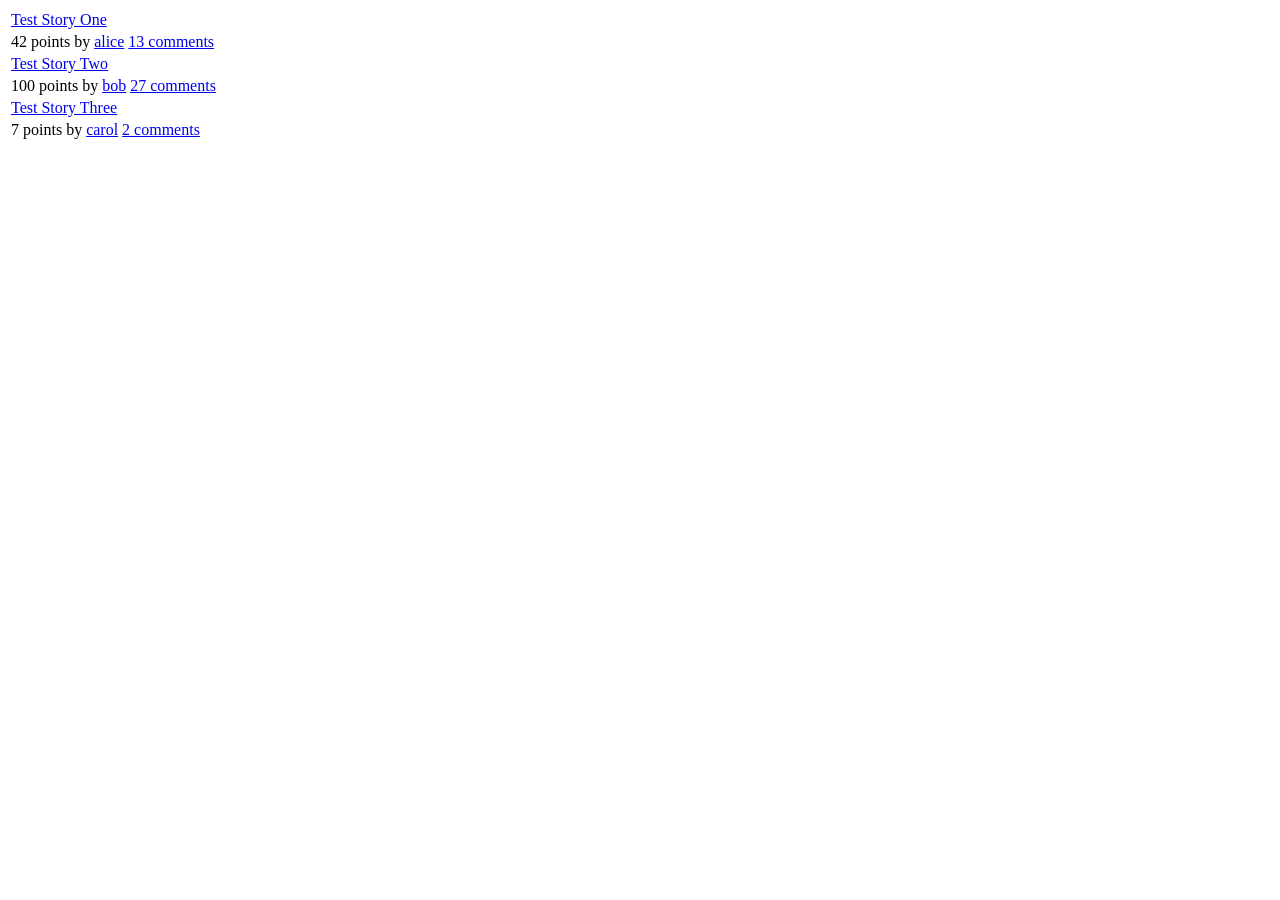
==== tests/fixtures/hn_stories_page1.html @ 4dfb205c "add test framework with HN website mockups" ====
<html><body><table>
  <tr><td class="title"><a href="https://example.com/story1">Test Story One</a></td></tr>
  <tr><td class="subtext">
    <span class="score" id="score_11111">42 points</span> by <a href="user?id=alice">alice</a>
    <a href="item?id=11111">13 comments</a>
  </td></tr>
  <tr><td class="title"><a href="https://example.com/story2">Test Story Two</a></td></tr>
  <tr><td class="subtext">
    <span class="score" id="score_22222">100 points</span> by <a href="user?id=bob">bob</a>
    <a href="item?id=22222">27 comments</a>
  </td></tr>
  <tr><td class="title"><a href="https://example.com/story3">Test Story Three</a></td></tr>
  <tr><td class="subtext">
    <span class="score" id="score_33333">7 points</span> by <a href="user?id=carol">carol</a>
    <a href="item?id=33333">2 comments</a>
  </td></tr>
</table></body></html>
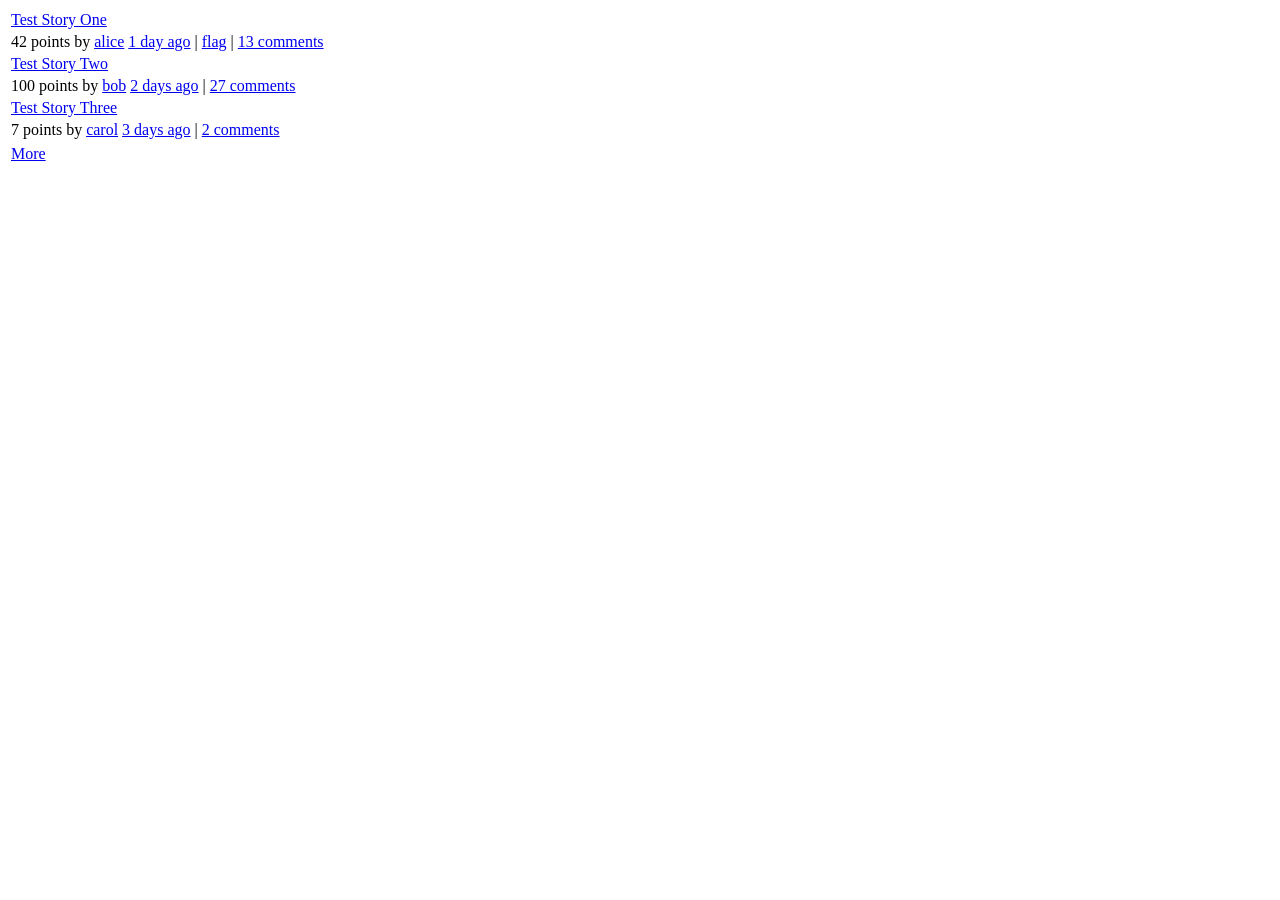
==== commit a67b36bc: "follow the More cursor when scraping HN upvoted listings Hacker News ignores p= on /upvoted and retu" ====
--- a/tests/fixtures/hn_stories_page1.html
+++ b/tests/fixtures/hn_stories_page1.html
@@ -1,17 +1,23 @@
 <html><body><table>
-  <tr><td class="title"><a href="https://example.com/story1">Test Story One</a></td></tr>
-  <tr><td class="subtext">
-    <span class="score" id="score_11111">42 points</span> by <a href="user?id=alice">alice</a>
-    <a href="item?id=11111">13 comments</a>
-  </td></tr>
-  <tr><td class="title"><a href="https://example.com/story2">Test Story Two</a></td></tr>
-  <tr><td class="subtext">
-    <span class="score" id="score_22222">100 points</span> by <a href="user?id=bob">bob</a>
-    <a href="item?id=22222">27 comments</a>
-  </td></tr>
-  <tr><td class="title"><a href="https://example.com/story3">Test Story Three</a></td></tr>
-  <tr><td class="subtext">
-    <span class="score" id="score_33333">7 points</span> by <a href="user?id=carol">carol</a>
-    <a href="item?id=33333">2 comments</a>
-  </td></tr>
+  <tr class="athing" id="11111"><td class="title"><span class="titleline"><a href="https://example.com/story1">Test Story One</a></span></td></tr>
+  <tr><td class="subtext"><span class="subline">
+    <span class="score" id="score_11111">42 points</span> by <a class="hnuser" href="user?id=alice">alice</a>
+    <span class="age" title="2026-09-08T18:37:51.000000Z"><a href="item?id=11111">1 day ago</a></span>
+    | <a href="flag?id=11111&amp;auth=deadbeef&amp;goto=upvoted%3Fid%3Dtestuser" rel="nofollow">flag</a>
+    | <a href="item?id=11111">13&nbsp;comments</a>
+  </span></td></tr>
+  <tr class="athing" id="22222"><td class="title"><span class="titleline"><a href="https://example.com/story2">Test Story Two</a></span></td></tr>
+  <tr><td class="subtext"><span class="subline">
+    <span class="score" id="score_22222">100 points</span> by <a class="hnuser" href="user?id=bob">bob</a>
+    <span class="age" title="2026-09-07T09:12:03.000000Z"><a href="item?id=22222">2 days ago</a></span>
+    | <a href="item?id=22222">27&nbsp;comments</a>
+  </span></td></tr>
+  <tr class="athing" id="33333"><td class="title"><span class="titleline"><a href="https://example.com/story3">Test Story Three</a></span></td></tr>
+  <tr><td class="subtext"><span class="subline">
+    <span class="score" id="score_33333">7 points</span> by <a class="hnuser" href="user?id=carol">carol</a>
+    <span class="age" title="2026-09-06T11:00:00.000000Z"><a href="item?id=33333">3 days ago</a></span>
+    | <a href="item?id=33333">2&nbsp;comments</a>
+  </span></td></tr>
+  <tr class="morespace"></tr>
+  <tr><td class="title"><a class="morelink" href="upvoted?id=testuser&amp;next=44444&amp;n=31&amp;time=1.787635665137972e9" rel="next">More</a></td></tr>
 </table></body></html>
